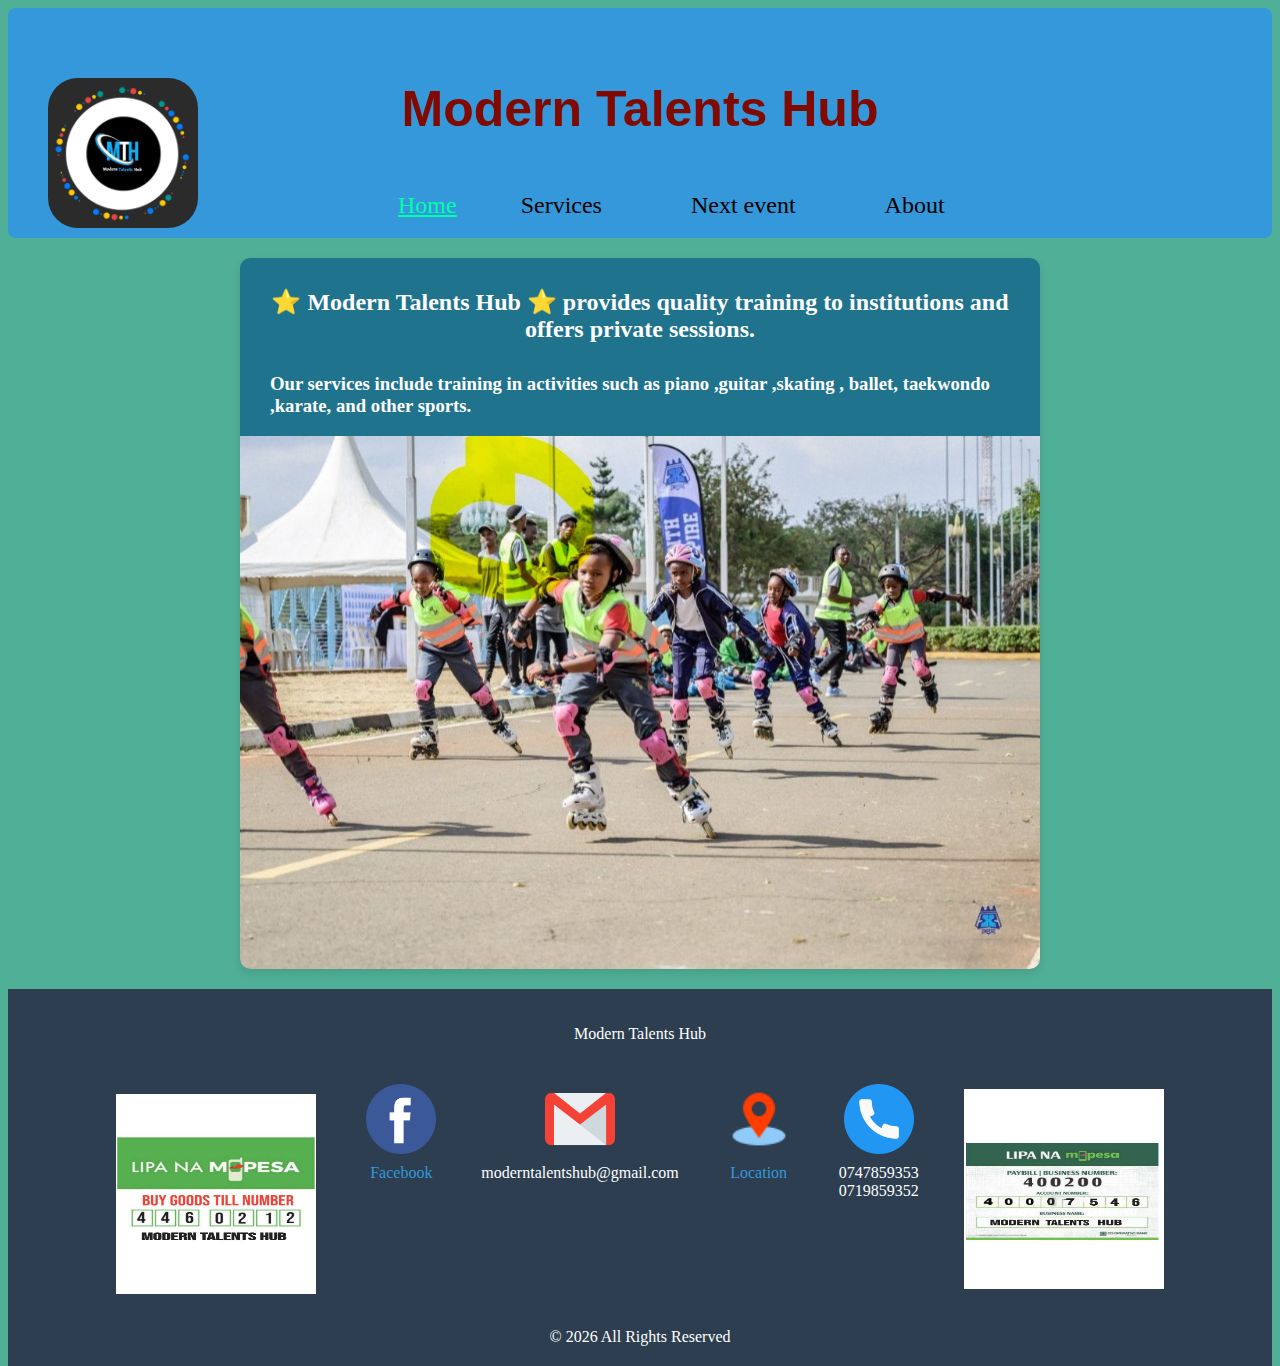
==== index.html @ 4b6415d6 "Update index.html" ====
<!DOCTYPE html>
<html lang="en">
<head>
    <meta charset="UTF-8">
    <meta name="viewport" content="width=device-width, initial-scale=1.0">
    <title>Modern Talents Hub</title>
    <link rel="stylesheet" href="index.css">
</head>
<body>



<div class="container">
    
    <div class="navbar">
        <img src="./assets/logo.jpg" alt="logo">
        <h1>Modern Talents Hub</h1>
            <ul class="nav-list">
            <li class="home"> Home</li>
            <li> <a href="./services.html">Services</a></li>
            <li> <a href="./Nextevent.html">Next event</a></li>
            <li> <a href="./About.html">About</a></li>
            
        </ul>
    </div>
        <div class="slider">
            <h2>  ⭐ Modern Talents Hub ⭐ provides quality training to institutions and offers private sessions.</h2>
            <h3>Our services include training in activities such as piano ,guitar ,skating ,
                ballet, taekwondo ,karate, and  other sports. </h3>
            <div class="slides">
                <img src="./assets/skating1.jpg" alt="" >
                <img src="./assets/skating2.jpg" alt="">
                <img src="./assets/skating1.jpg" alt="" >
                
                <img src="./assets/picha.jpg" alt="">

            </div>
            
           
           
        </div>
        <div class="footer">
            <div class="footer-content">
                <p>Modern Talents Hub</p>
                <div class="footer-icons">
                    <div class="footer-icon1 buygoods">
                        <p><img src="./assets/buygoods.jpg" alt="till"></p>
                    </div>
                    <div class="footer-icon1">
                        <img src="./assets/fb.png" alt="facebook">
                        <p><a href="https://www.facebook.com/profile.php?id=61561791688083&mibextid=ZbWKwL">Facebook</a></p>
                    </div>
                    <div class="footer-icon1">
                        <img src="./assets/gmail_732200.png" alt="gmail">
                        <p>moderntalentshub@gmail.com</p>
                    </div>
                    <div class="footer-icon1">
                        <img src="./assets/location.png" alt="location">
                        <p><a href="https://www.google.com/maps/place/Ballerz+Sports+Park/@-1.1305597,36.970143,19.37z/data=!4m6!3m5!1s0x182f47e20c278725:0x62d057c2517d2a1f!8m2!3d-1.1305088!4d36.9707011!16s%2Fg%2F11h1bn1f5w?entry=ttu">Location</a></p>
                    </div>
                    <div class="footer-icon1">
                        <img src="./assets/telephone_724664.png" alt="contacts">
                        <p>0747859353 <br> 0719859352</p>
                    </div>
                    <div class="footer-icon1 paybill">
                        <img src="./assets/paybills.jpg" alt="paybill">
                    </div>
                </div>
                <footer>
                    <p>&copy; <span id="copyright-year"></span> All Rights Reserved</p>
                </footer>
            </div>
        </div>
</div>
<script>
    document.getElementById("copyright-year").innerText = new Date().getFullYear();
   
</script>
</body>
</html>
---- index.css ----
.container {

    width: 100%;
    height: 100vh;

}

.navbar img {
    width: 150px;
    height: 150px;
    border-radius: 30px;
    margin-left: 40px;
    margin-top: 70px;
}

.navbar h1 {
    text-align: center;
    margin-top: -12%;
    font-size: 50px;
    font-family: Arial, Helvetica, sans-serif;
    font-weight: 600;
    color: rgb(128, 9, 0);
}

.navbar {
    background-color:#3498db;
    height: 230px;
    border-radius: 8px;
}

.nav-list {
    list-style-type: none;
    display: block;
    margin: 0;
    padding: 0;
}

.nav-list li {
    margin: 10px 15px;
    align-items: center;
    display: inline-block;
    margin-left: 390px;
}

.nav-list a {
    color:black;
    text-decoration: none;
    padding: 10px 25px;
    display: inline-block;
    font-size: x-large;
}

.nav-list li a:hover {
    color: red;
    text-decoration: underline;
}

.nav-list li + li {
    margin-left: 20px;
}

.slider {
    margin-top: 20px;
    position: relative;
    overflow: hidden;
    width: 80%;
    max-width: 800px;
    margin: 20px auto;
    border-radius: 10px;
    box-shadow: 0 4px 8px rgba(0, 0, 0, 0.1);
    background-color: #1f738d;
  
  
}

.slider h2 {
    text-align: center;
    padding: 10px;
    color:white;
}

.slides {
    display: flex;
    width: 100%; /* Changed from 400% */
    animation: slide 10s infinite;
   
}

.slides img {
    width: 100%;
    height: auto;
    flex: 1;
}

@keyframes slide {
    0%, 20% {
        transform: translateX(0%);
    }
    25%, 45% {
        transform: translateX(-100%);
    }
    50%, 70% {
        transform: translateX(-200%);
    }
    75%, 95% {
        transform: translateX(-300%);
    }
    100% {
        transform: translateX(0%);
    }
}

body{
    background-color: #50af97;
}

   
    

.home{
    font-size: x-large;
    color: rgb(0, 255, 170);
    text-decoration: underline;
}

.img2{
margin-left: 400px;
margin-top: -176px;
}

.slider h3{
    color: white;
    margin-left: 30px;
}
 
/* Footer */
  .footer {
    background-color: #2c3e50; /* Deep Navy */
    color: #ffffff; /* White Text */
    padding: 20px;
    text-align: center;
  }
  
  .footer .footer-content {
    display: flex;
    flex-direction: column;
    align-items: center;
    gap: 20px;
  }
  
  .footer-icons {
    display: flex;
    flex-wrap: wrap;
    justify-content: center;
    gap: 40px; /* Adjusted gap for better spacing */
  }
  
  .footer-icon1 {
    display: flex;
    flex-direction: column;
    align-items: center;
  }
  
  .footer-icon1 img {
    height: 70px; /* Increased icon size */
    margin: 5px;
  }
  
  .footer-icon1 p {
    margin: 5px 0;
  }
  
  .footer-icon1 a {
    color: #3498db; /* Calm Blue */
    text-decoration: none;
  }
  
  .footer-icon1 a:hover {
    color: #2980b9; /* Slightly darker Calm Blue */
  }
  
  .footer .img2 {
    display: flex;
    flex-direction: column;
    align-items: center;
  }
  
  .footer .img2 img {
    height: 70px; /* Increased icon size */
    margin: 5px;
  }
  
  .footer .paybill img {
    height: 200px; /* Significantly increased icon size */
    margin-top: 10px;
    width: 200px;
  }
  
  .footer .buygoods img {
    width: 200px; /* Set width */
    height: 200px; /* Set height */
    margin-top: 10px;
  }
  
  footer p {
    margin: 0;
  }

 /* Media Query for Tablets (max-width: 1000px) */
@media (max-width: 1000px) {
    .container {
        height: auto;
    }

    .navbar img {
        width: 130px;
        height: 100px;
        margin-left: 200px;
        margin-top: 20px;
    }

    .navbar h1 {
        margin-top: 10px;
        font-size: 30px;
    }

    .navbar {
        height: auto;
        padding: 20px;
    }

    .nav-list {
        display: flex;
        flex-direction: column;
        align-items: center;
    }

    .nav-list li {
        margin: 10px 0;
        margin-left: 0;
    }

    .nav-list a {
        font-size: large;
    }

    .slider {
        width: 90%;
        max-width: 100%;
        margin: 10px auto;
    }

    .slides img {
        width: 100%;
        height: auto;
    }

    .home {
        font-size: large;
    }

    .img2 {
        margin-left: 0;
        margin-top: 20px;
        text-align: center;
    }

    .slider h3 {
        font-size: medium;
        margin-left: 10px;
    }

    .footer {
        padding: 10px;
    }

    .footer .footer-content {
        gap: 10px;
    }

    .footer-icons {
        gap: 20px;
    }

    .footer-icon1 img {
        height: 50px;
    }

    .footer .img2 img {
        height: 50px;
    }

    .footer .paybill img,
    .footer .buygoods img {
        width: 150px;
        height: 150px;
    }
}

/* Media Query for Phones (max-width: 480px) */
@media (max-width: 480px) {
    .container {
        height: auto;
    }

    .navbar img {
        width: 80px;
        height: 80px;
        margin-left: 10px;
        margin-top: 10px;
    }

    .navbar h1 {
        margin-top: 10px;
        font-size: 25px;
        margin-left: 80px;
        margin-top: -60px;
    }

    .navbar {
        height: auto;
        padding:-8 px;
        font-size: xx-large;
        font-family: Arial, Helvetica, sans-serif;
    }
    .nav-list {
        flex-direction: row;
        flex-wrap: wrap;
        justify-content: center;
        font-size: xx-large;
    }

    

    .nav-list li {
        margin: 10px 0;
        margin-left: 0;
        font-size: x-large;
    }

    .nav-list a {
        font-size: x-large;
    }

    .slider {
        width: 95%;
        max-width: 100%;
        margin: 10px auto;
    }

    .slides img {
        width: 100%;
        height: auto;
    }

    .home {
        font-size: medium;
    }

    .img2 {
        margin-left: 0;
        margin-top: 10px;
        text-align: center;
    }
    .slider h2{
        color: black;
    }

    .slider h3 {
        font-size: x-large;
        margin-left: 10px;
      
    }

    .footer {
        padding: 40px;
    }

    .footer .footer-content {
        gap: 20px;
    }

    .footer-icons {
        gap: 15px;
    }

    .footer-icon1 img {
        height: 70px;

    }

    .footer .img2 img {
        height: 40px;
    }

    .footer .paybill img,
    .footer .buygoods img {
        width: 170px;
        height: 170px;
    }
}
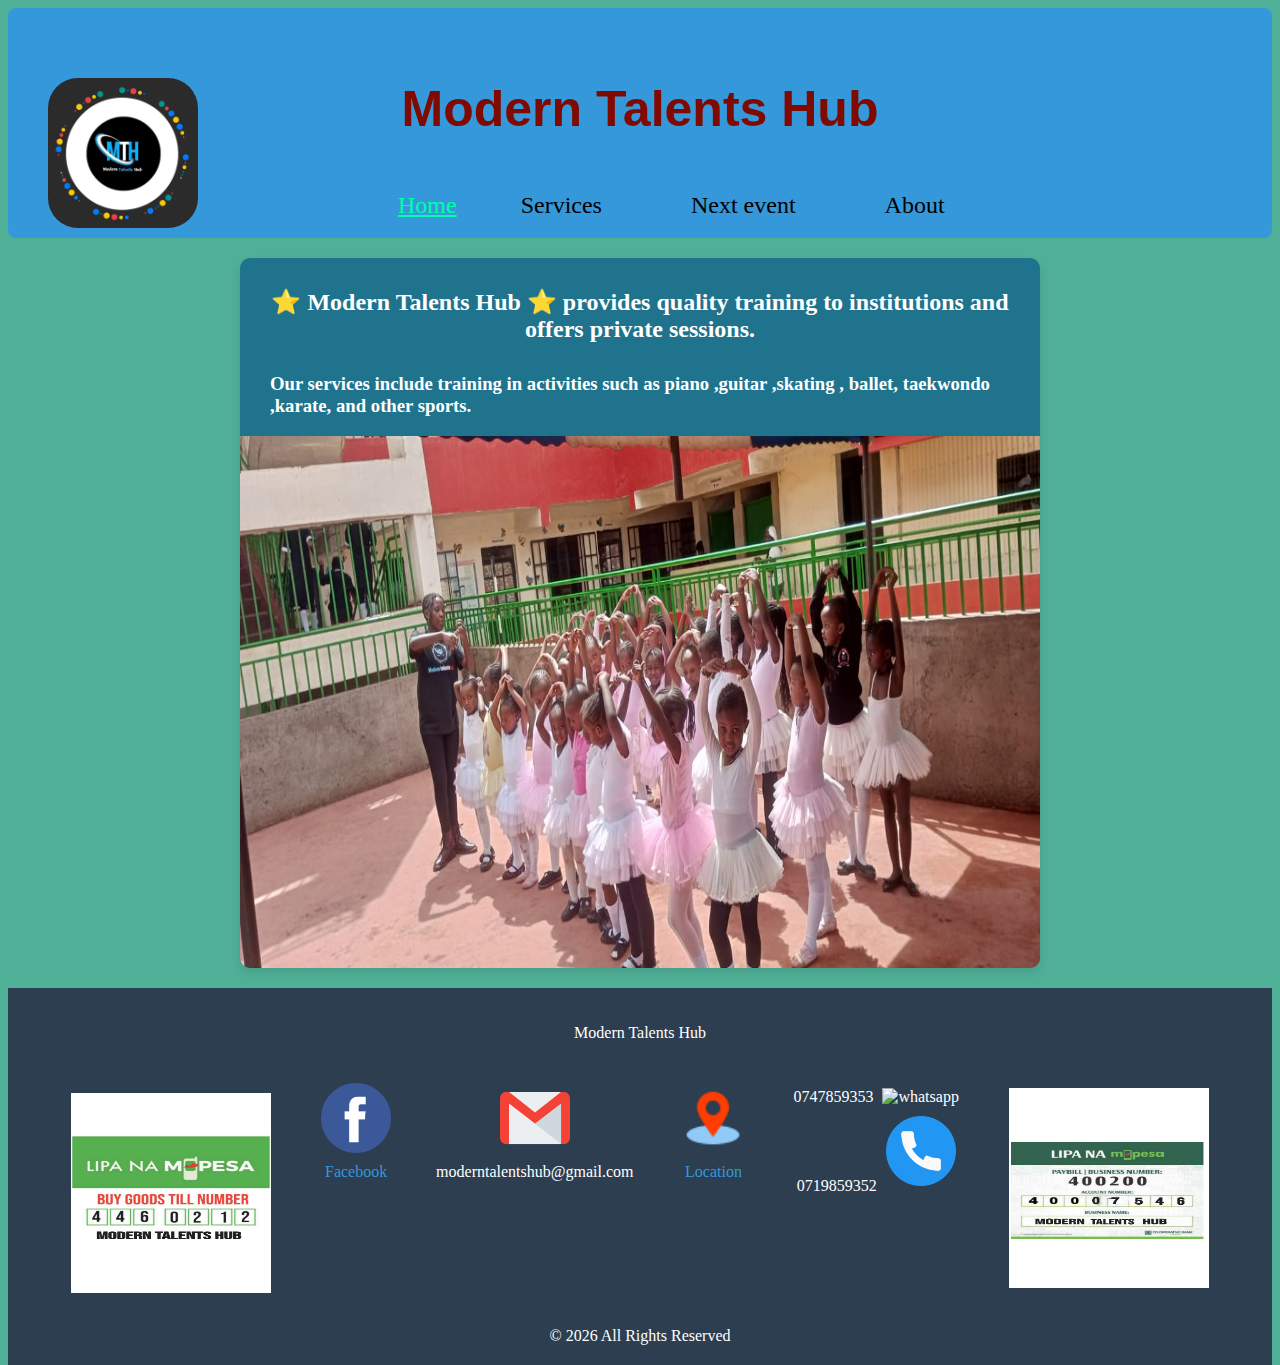
==== commit 94bf35fc: "Update index.html" ====
--- a/index.html
+++ b/index.html
@@ -14,7 +14,12 @@
     
     <div class="navbar">
         <img src="./assets/logo.jpg" alt="logo">
-        <h1>Modern Talents Hub</h1>
+        
+        <h1 class="colorword">
+            <span class="blue">Modern</span>
+            <span class="white">Talents</span>
+            <span class="red">Hub</span>
+        </h1>
             <ul class="nav-list">
             <li class="home"> Home</li>
             <li> <a href="./services.html">Services</a></li>
@@ -28,10 +33,14 @@
             <h3>Our services include training in activities such as piano ,guitar ,skating ,
                 ballet, taekwondo ,karate, and  other sports. </h3>
             <div class="slides">
+                
+                <img src="./assets/ballet traing 3.jpg" alt="">
                 <img src="./assets/skating1.jpg" alt="" >
-                <img src="./assets/skating2.jpg" alt="">
-                <img src="./assets/skating1.jpg" alt="" >
-                
+                <img src="./assets/skating011.jpeg" alt="">
+                <img src="./assets/taekwon.jpg" alt="">
+               
+               
+
                 <img src="./assets/picha.jpg" alt="">
 
             </div>
@@ -42,6 +51,7 @@
         <div class="footer">
             <div class="footer-content">
                 <p>Modern Talents Hub</p>
+                
                 <div class="footer-icons">
                     <div class="footer-icon1 buygoods">
                         <p><img src="./assets/buygoods.jpg" alt="till"></p>
@@ -59,8 +69,9 @@
                         <p><a href="https://www.google.com/maps/place/Ballerz+Sports+Park/@-1.1305597,36.970143,19.37z/data=!4m6!3m5!1s0x182f47e20c278725:0x62d057c2517d2a1f!8m2!3d-1.1305088!4d36.9707011!16s%2Fg%2F11h1bn1f5w?entry=ttu">Location</a></p>
                     </div>
                     <div class="footer-icon1">
-                        <img src="./assets/telephone_724664.png" alt="contacts">
-                        <p>0747859353 <br> 0719859352</p>
+
+                        <p>0747859353 <img src="./assets/whatsapp_icon.png" alt="whatsapp" class="whatsapp-icon">
+                             <br> 0719859352  <img src="./assets/telephone_724664.png" alt="contacts" class="tele"></p>
                     </div>
                     <div class="footer-icon1 paybill">
                         <img src="./assets/paybills.jpg" alt="paybill">
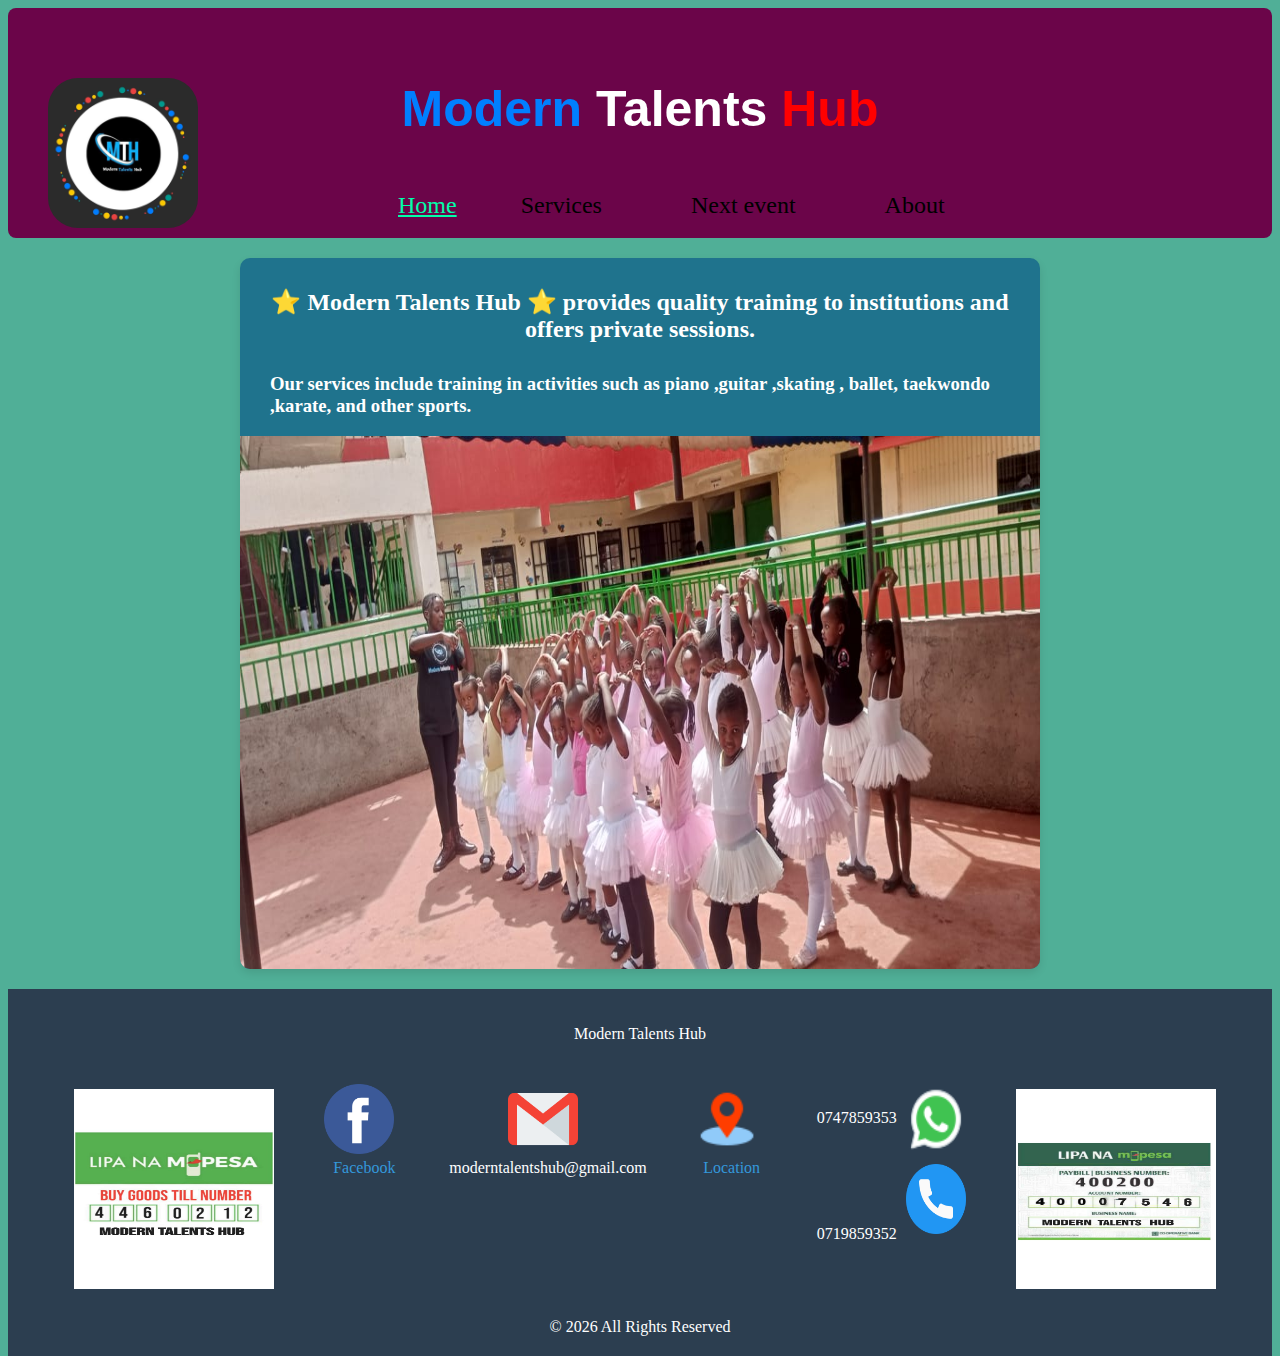
==== commit f4b23780: "Update index.html" ====
--- a/index.html
+++ b/index.html
@@ -70,7 +70,9 @@
                     </div>
                     <div class="footer-icon1">
 
-                        <p>0747859353 <img src="./assets/whatsapp_icon.png" alt="whatsapp" class="whatsapp-icon">
+                        <p>0747859353 <a href="https://wa.me/+254747859353">
+                            <img src="./assets/whatsapp_icon.png" alt="whatsapp" class="whatsapp-icon">
+                          </a>
                              <br> 0719859352  <img src="./assets/telephone_724664.png" alt="contacts" class="tele"></p>
                     </div>
                     <div class="footer-icon1 paybill">
--- a/index.css
+++ b/index.css
@@ -13,6 +13,7 @@
     margin-left: 40px;
     margin-top: 70px;
 }
+
 
 .navbar h1 {
     text-align: center;
@@ -24,10 +25,23 @@
 }
 
 .navbar {
-    background-color:#3498db;
+    background-color:#6b0549;
     height: 230px;
     border-radius: 8px;
-}
+   
+}
+.blue {
+    color: #007FFF;
+}
+
+.white {
+    color: #FFFFFF;
+}
+
+.red {
+    color: #FF0000;
+}
+
 
 .nav-list {
     list-style-type: none;
@@ -85,6 +99,7 @@
     width: 100%; /* Changed from 400% */
     animation: slide 10s infinite;
    
+   
 }
 
 .slides img {
@@ -206,6 +221,27 @@
   footer p {
     margin: 0;
   }
+  .footer-icon1 {
+    display: flex;
+    align-items: center;
+}
+
+.footer-icon1 p {
+    margin: 0;
+    padding-left: 10px;
+}
+
+.whatsapp-icon {
+    width: 60px; /* Adjust size as needed */
+    height: 40px; /* Adjust size as needed */
+    margin-left: 35px; /* Space between the number and the icon */
+    vertical-align: middle;
+}
+.tele{
+    width: 60px;
+    height: 40px;
+}
+
 
  /* Media Query for Tablets (max-width: 1000px) */
 @media (max-width: 1000px) {
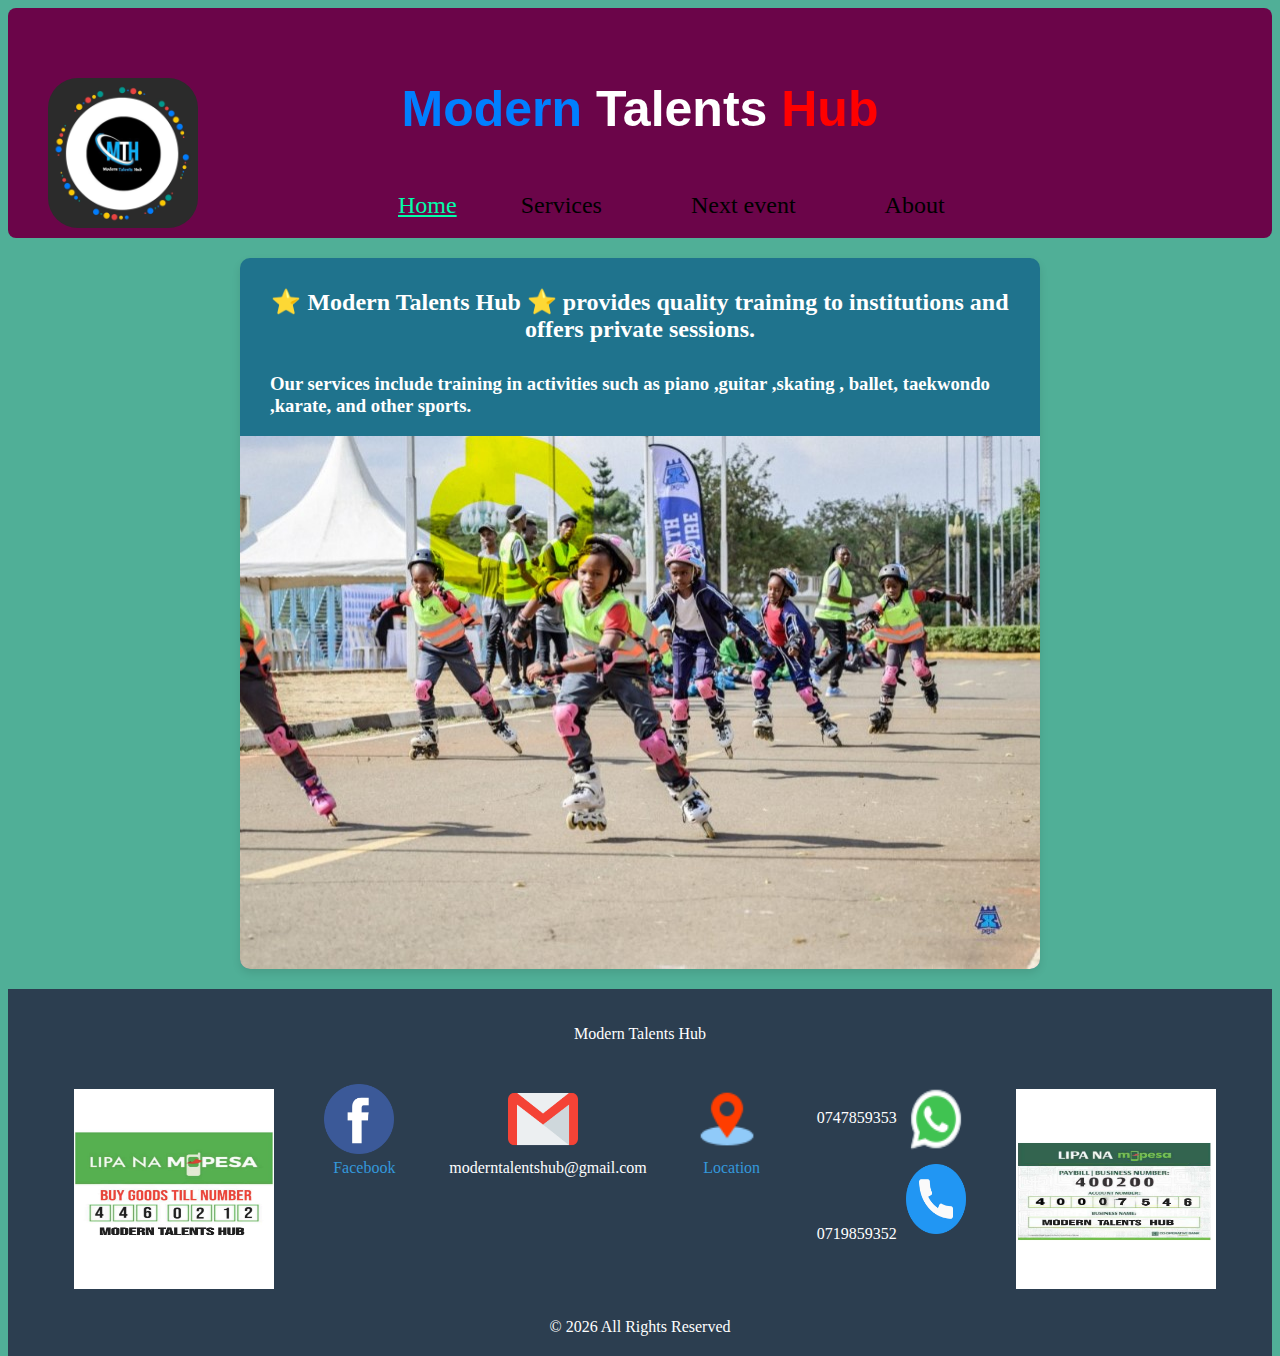
==== commit 9a120d1d: "Update index.html" ====
--- a/index.html
+++ b/index.html
@@ -34,7 +34,7 @@
                 ballet, taekwondo ,karate, and  other sports. </h3>
             <div class="slides">
                 
-                <img src="./assets/ballet traing 3.jpg" alt="">
+                 <img src="./assets/ballet_new.jpeg" alt="">
                 <img src="./assets/skating1.jpg" alt="" >
                 <img src="./assets/skating011.jpeg" alt="">
                 <img src="./assets/taekwon.jpg" alt="">
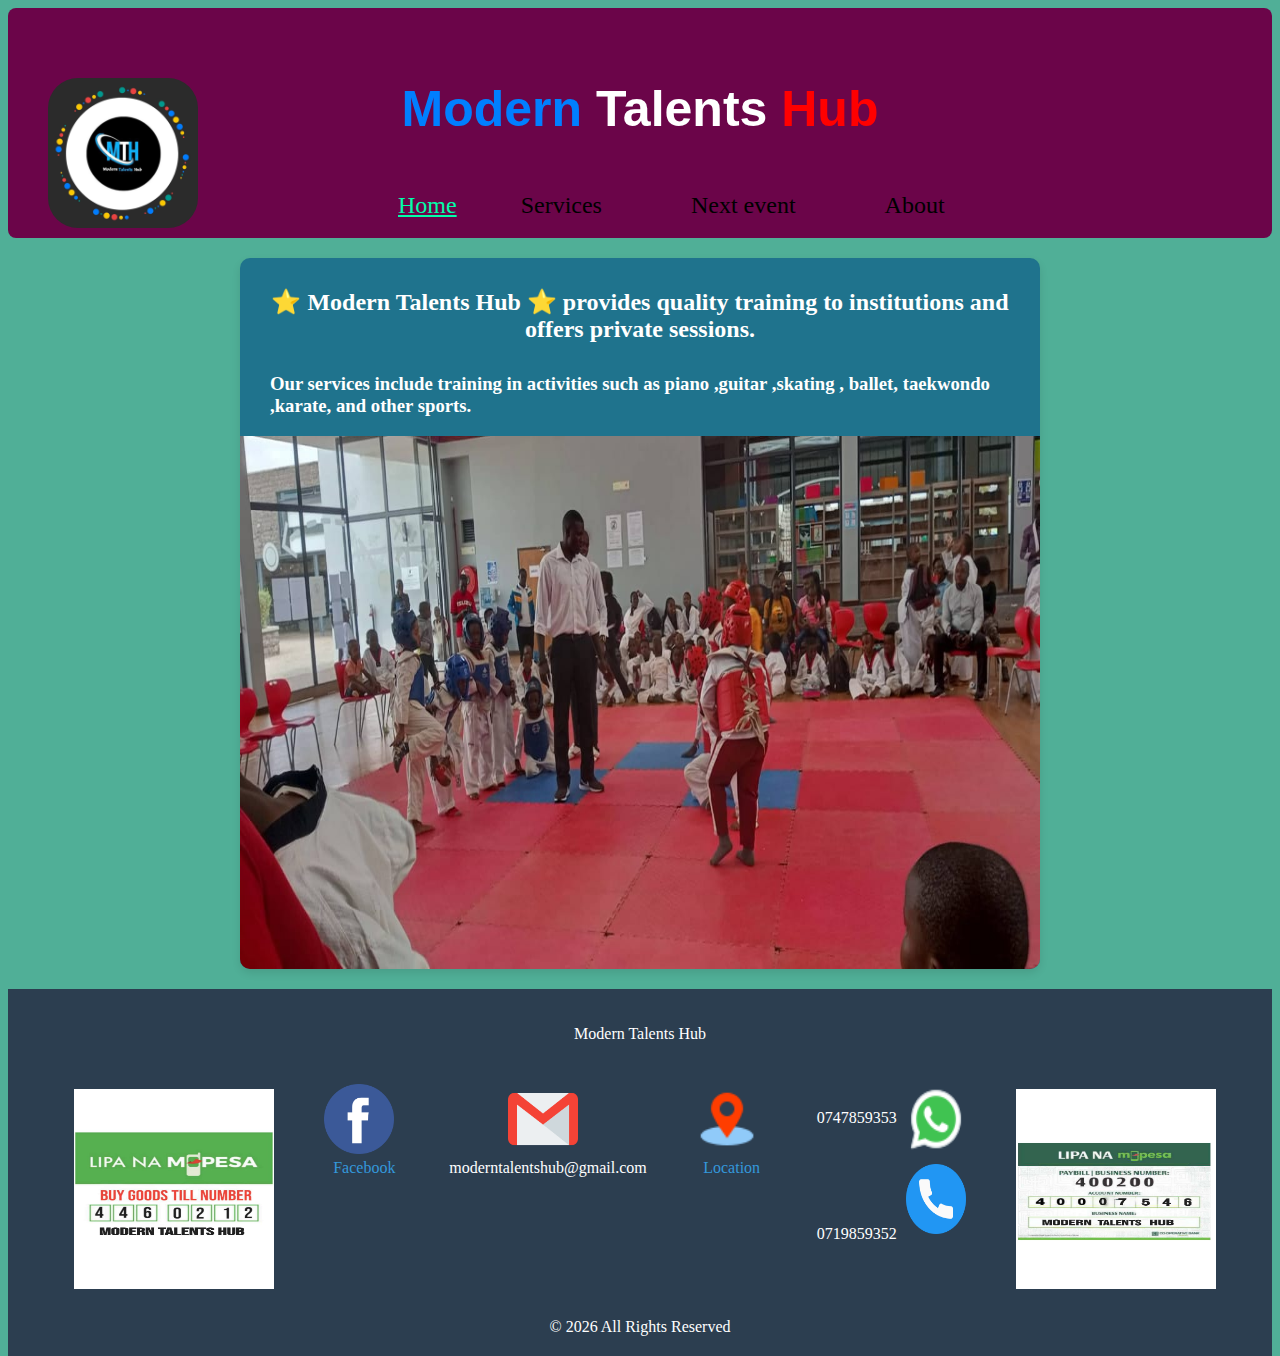
==== commit 7bc099ad: "Update index.html" ====
--- a/index.html
+++ b/index.html
@@ -34,10 +34,12 @@
                 ballet, taekwondo ,karate, and  other sports. </h3>
             <div class="slides">
                 
+                 <img src="./assets/taekwon.jpg" alt="">
+                <img src="./assets/skating1.jpg" alt="" >
                  <img src="./assets/ballet_new.jpeg" alt="">
-                <img src="./assets/skating1.jpg" alt="" >
                 <img src="./assets/skating011.jpeg" alt="">
-                <img src="./assets/taekwon.jpg" alt="">
+                
+               
                
                
 
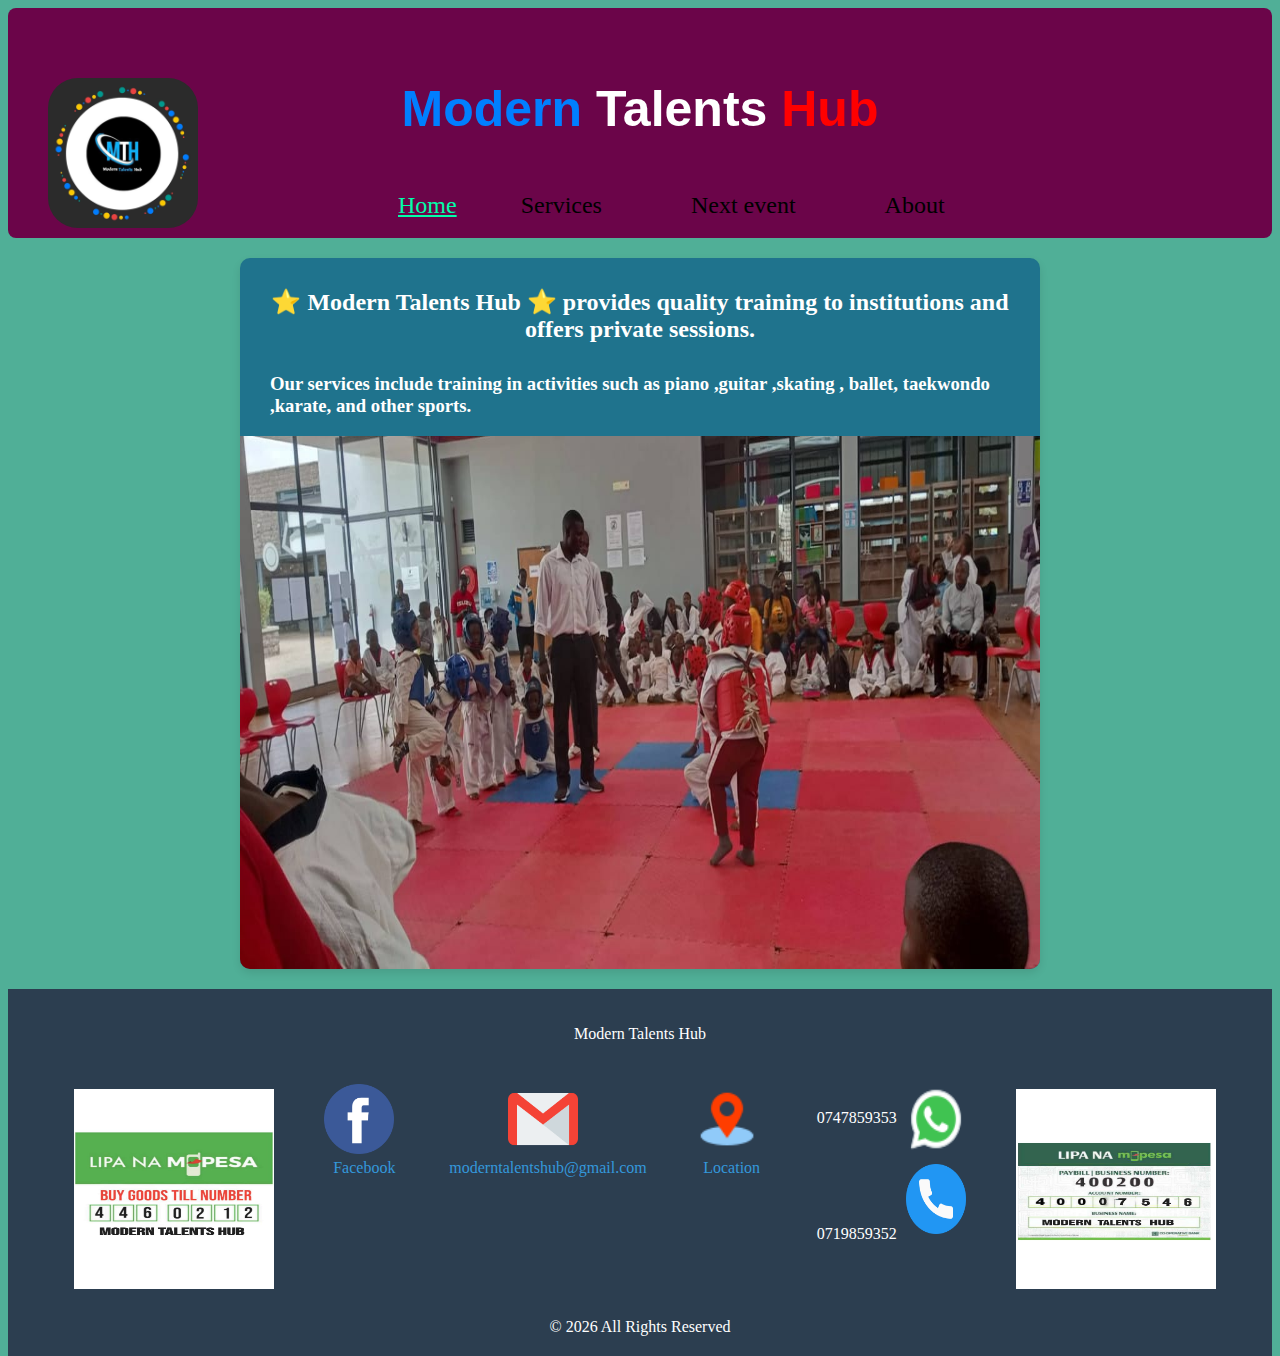
==== commit 058bc57f: "Update index.html" ====
--- a/index.html
+++ b/index.html
@@ -64,7 +64,7 @@
                     </div>
                     <div class="footer-icon1">
                         <img src="./assets/gmail_732200.png" alt="gmail">
-                        <p>moderntalentshub@gmail.com</p>
+                        <p> <a href= "mailto:moderntalentshub@gmail.com">  moderntalentshub@gmail.com</a></p>
                     </div>
                     <div class="footer-icon1">
                         <img src="./assets/location.png" alt="location">
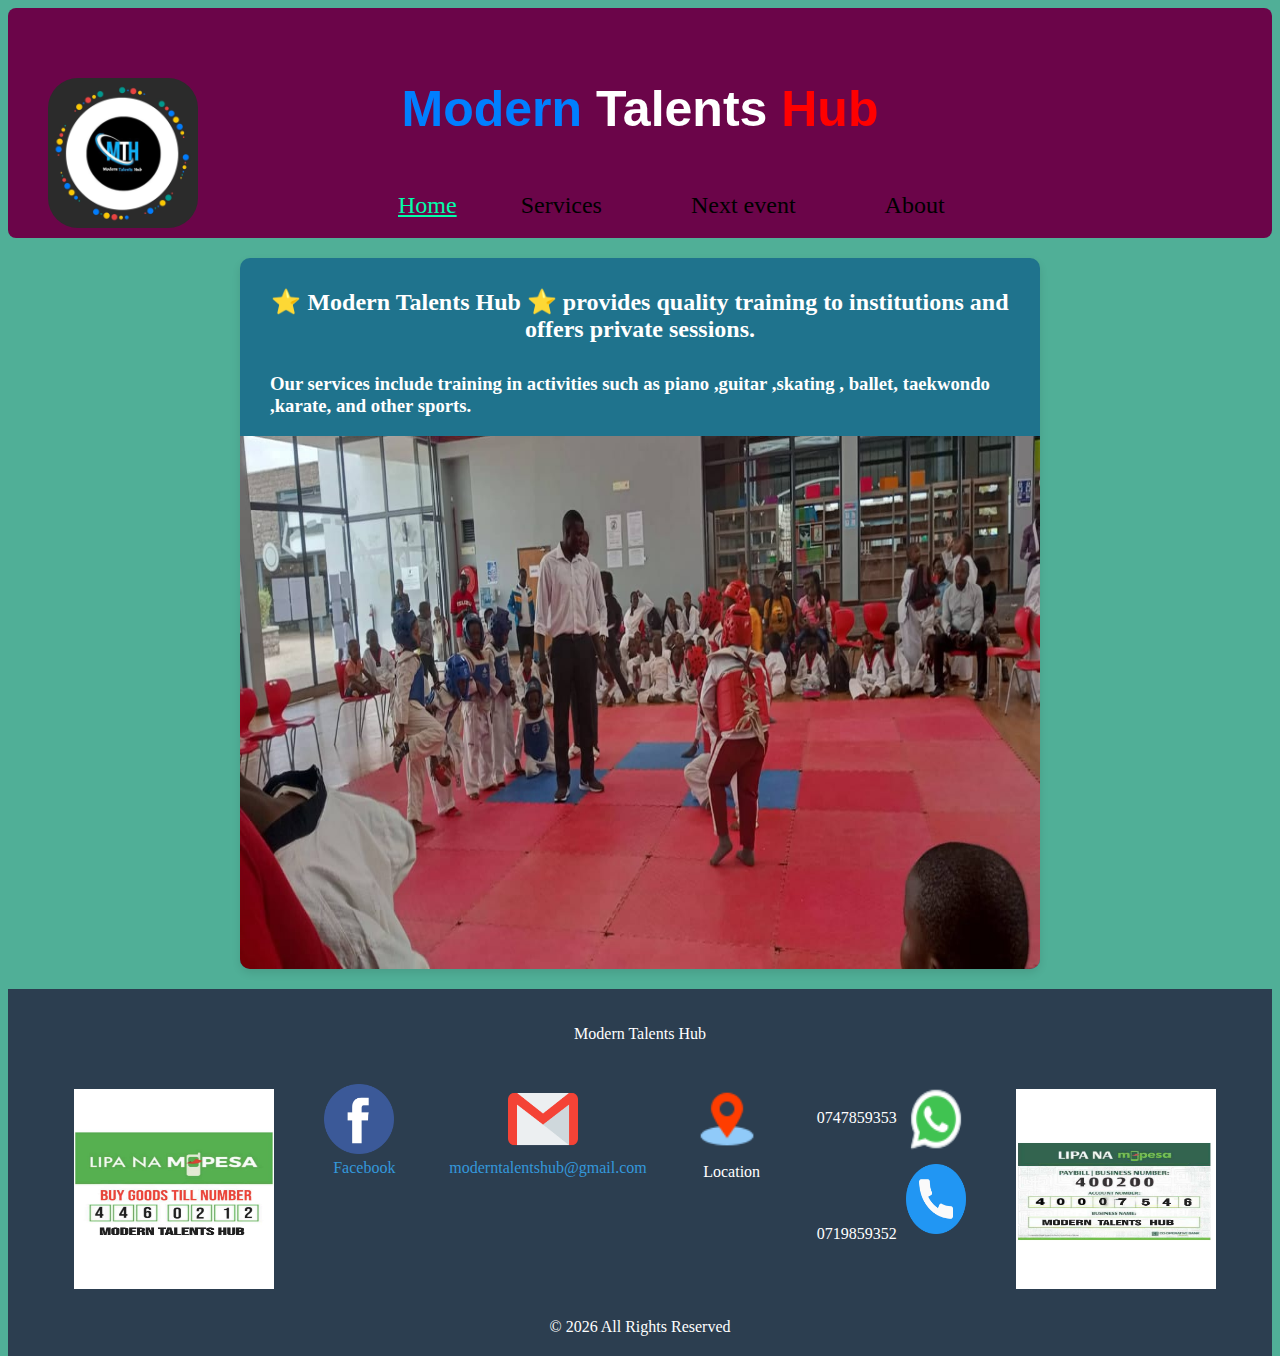
==== commit 02064599: "Update index.html" ====
--- a/index.html
+++ b/index.html
@@ -67,9 +67,11 @@
                         <p> <a href= "mailto:moderntalentshub@gmail.com">  moderntalentshub@gmail.com</a></p>
                     </div>
                     <div class="footer-icon1">
-                        <img src="./assets/location.png" alt="location">
-                        <p><a href="https://www.google.com/maps/place/Ballerz+Sports+Park/@-1.1305597,36.970143,19.37z/data=!4m6!3m5!1s0x182f47e20c278725:0x62d057c2517d2a1f!8m2!3d-1.1305088!4d36.9707011!16s%2Fg%2F11h1bn1f5w?entry=ttu">Location</a></p>
-                    </div>
+                       <a href="https://www.google.com/maps/place/Ballerz+Sports+Park/@-1.1305597,36.970143,19.37z/data=!4m6!3m5!1s0x182f47e20c278725:0x62d057c2517d2a1f!8m2!3d-1.1305088!4d36.9707011!16s%2Fg%2F11h1bn1f5w?entry=ttu">
+                       <img src="./assets/location.png" alt="location">
+                        </a>
+                         <p>Location</p>
+</div>
                     <div class="footer-icon1">
 
                         <p>0747859353 <a href="https://wa.me/+254747859353">
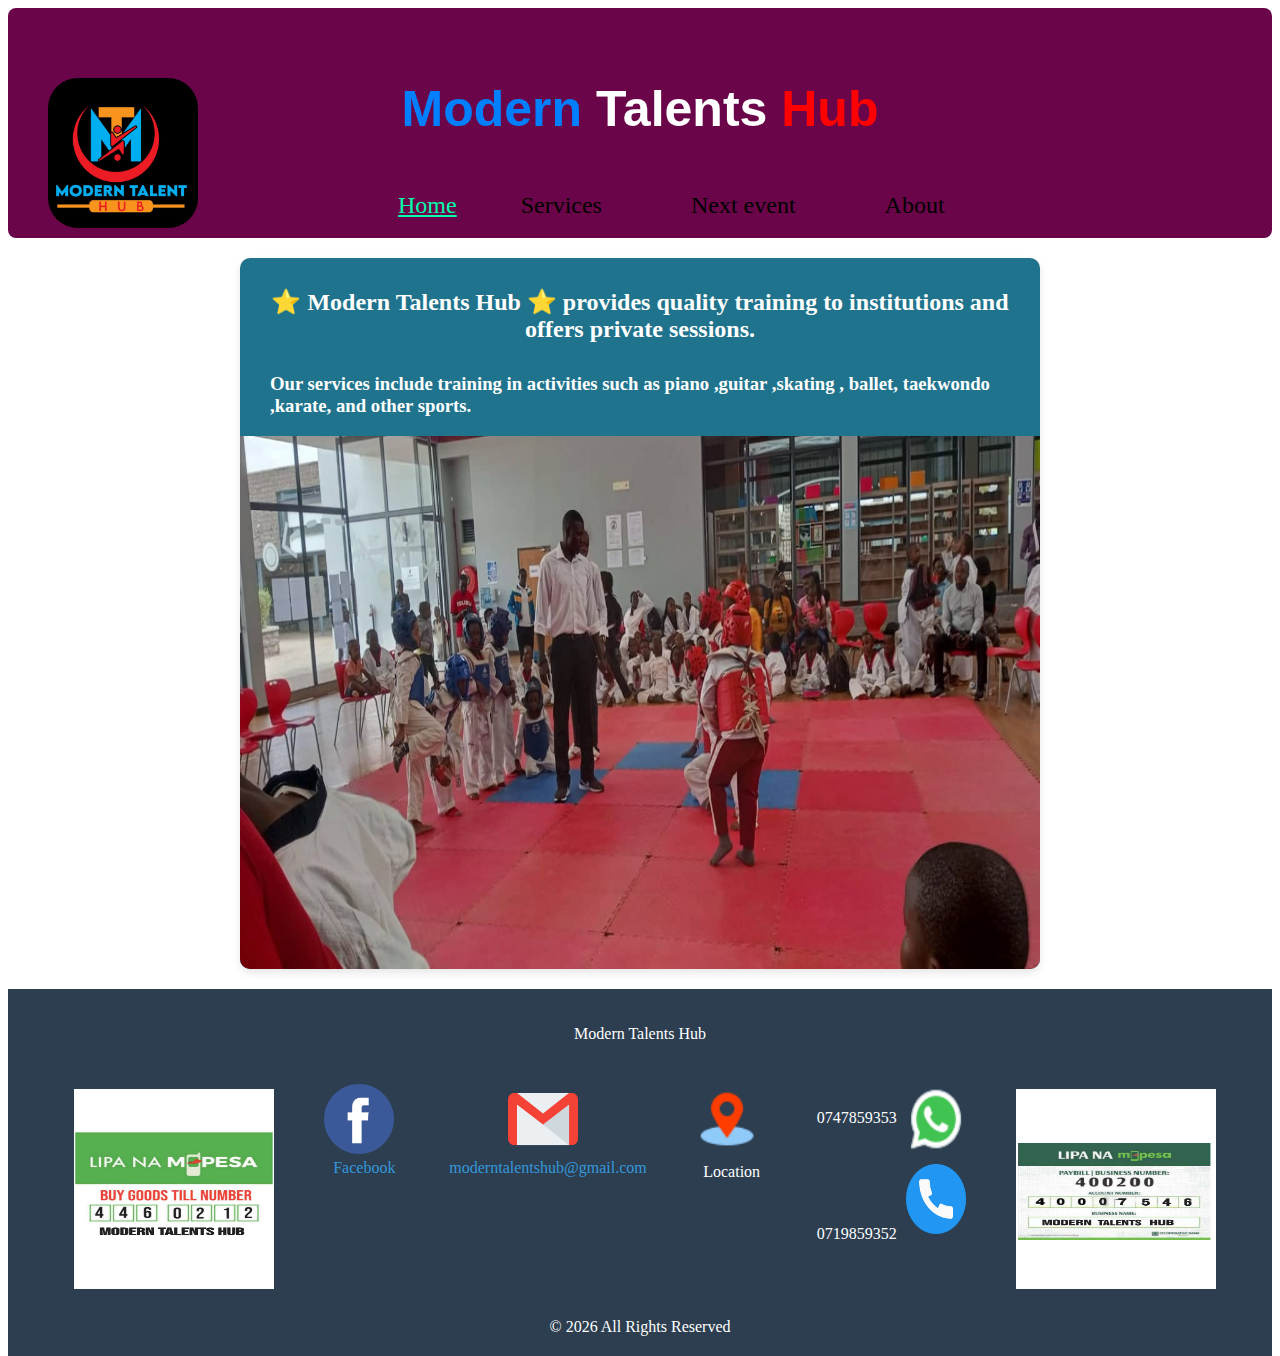
==== commit a0e50d7f: "Update index.html" ====
--- a/index.html
+++ b/index.html
@@ -13,7 +13,7 @@
 <div class="container">
     
     <div class="navbar">
-        <img src="./assets/logo.jpg" alt="logo">
+        <img src="./assets/logmo.jpg" alt="logo">
         
         <h1 class="colorword">
             <span class="blue">Modern</span>
--- a/index.css
+++ b/index.css
@@ -127,7 +127,7 @@
 }
 
 body{
-    background-color: #50af97;
+    background-color: white;
 }
 
    
